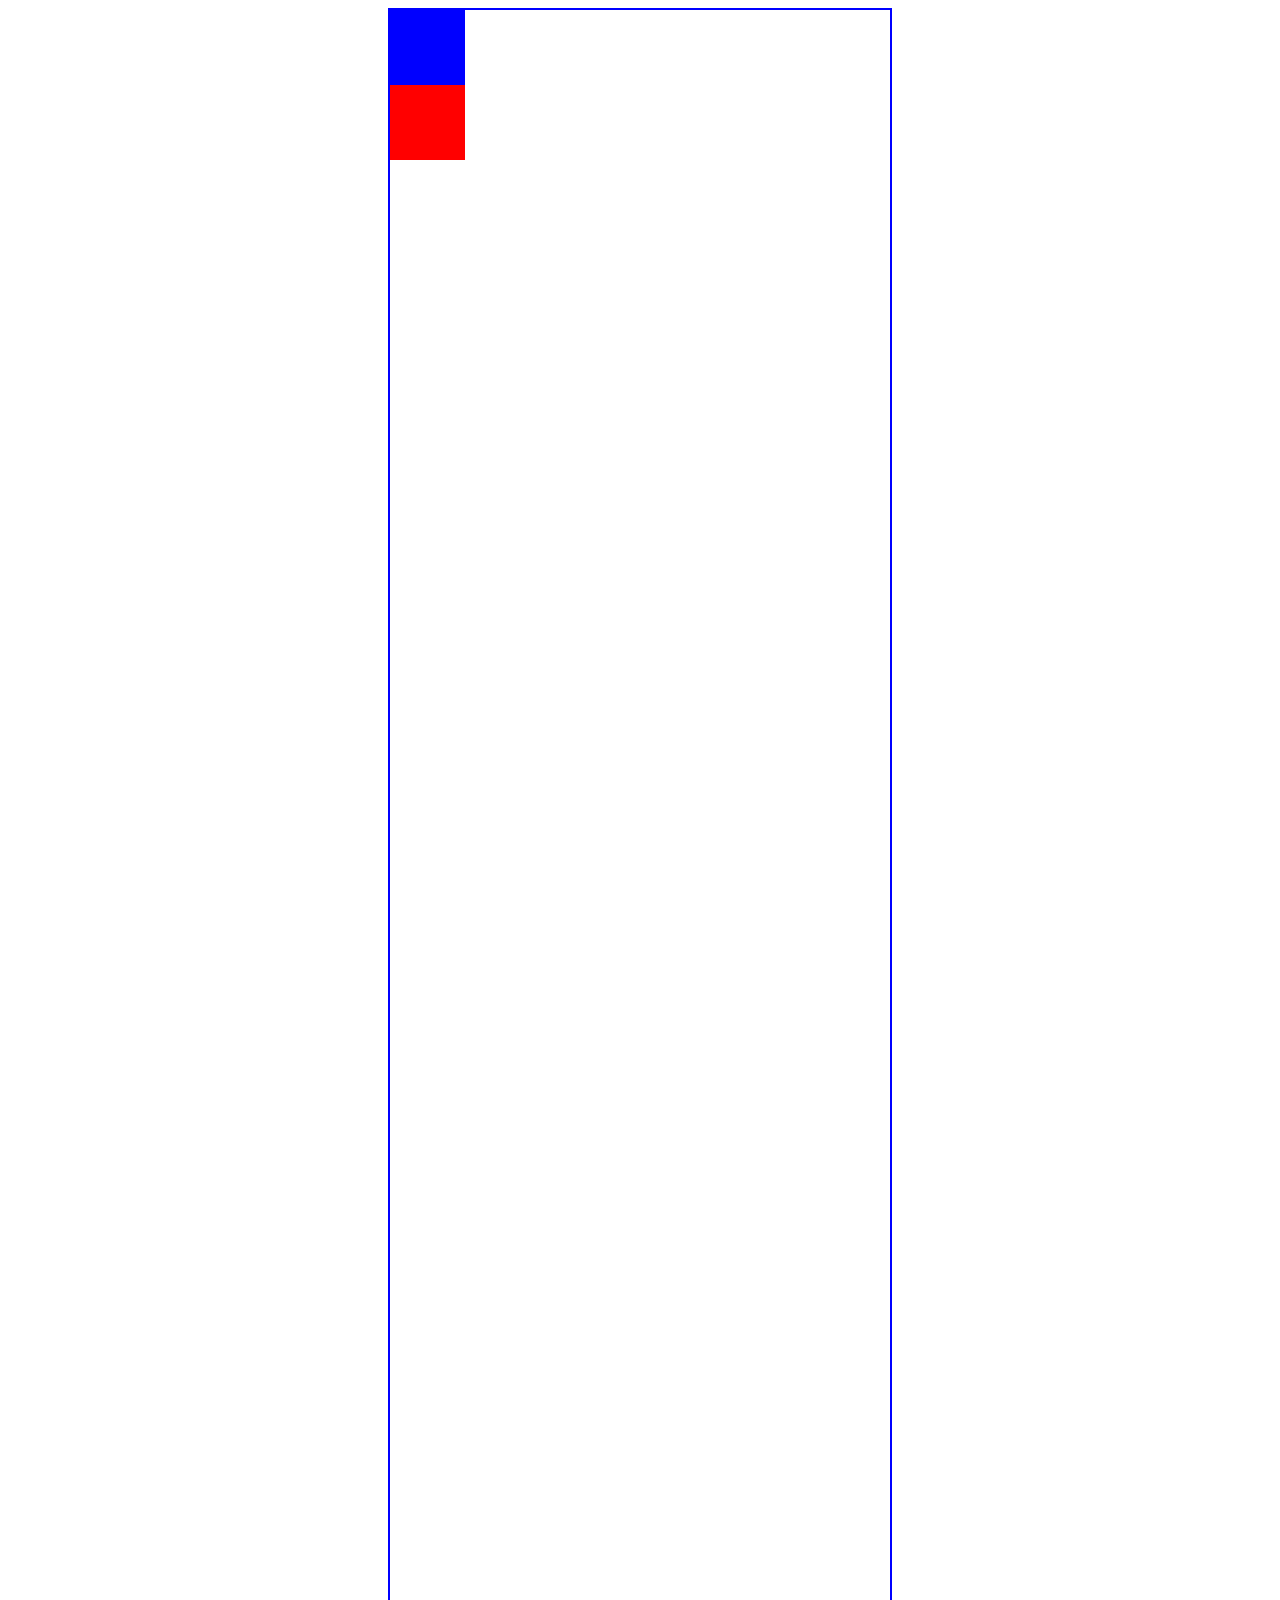
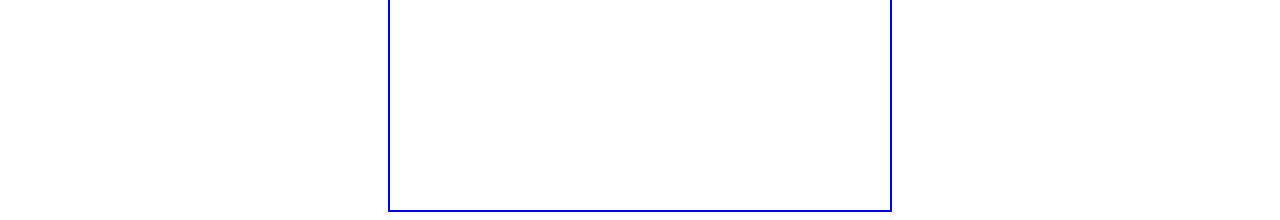
==== day01_display_position.html @ cc2f1028 "first commit" ====
<!DOCTYPE html>
<html lang="en">

<head>
    <meta charset="UTF-8">
    <meta http-equiv="X-UA-Compatible" content="IE=edge">
    <meta name="viewport" content="width=device-width, initial-scale=1.0">
    <title>Display and Position</title>
    <style>
        .container {
            width: 500px;
            height: 1800px;
            border: 2px solid blue;
            margin: auto;
        }

        .box {
            width: 75px;
            height: 75px;
        }

        #box1 {
            background-color: blue;
        }
        #box2 {
            background-color: red;
            position: absolute;
            
        }
        #box3 {
            background-color: green;
        }
    </style>
</head>

<body>
    <div class="container">
        <div id="box1" class="box">

        </div>
        <div id="box2" class="box">

        </div>
        <div id="box3" class="box">

        </div>
    </div>
</body>

</html>
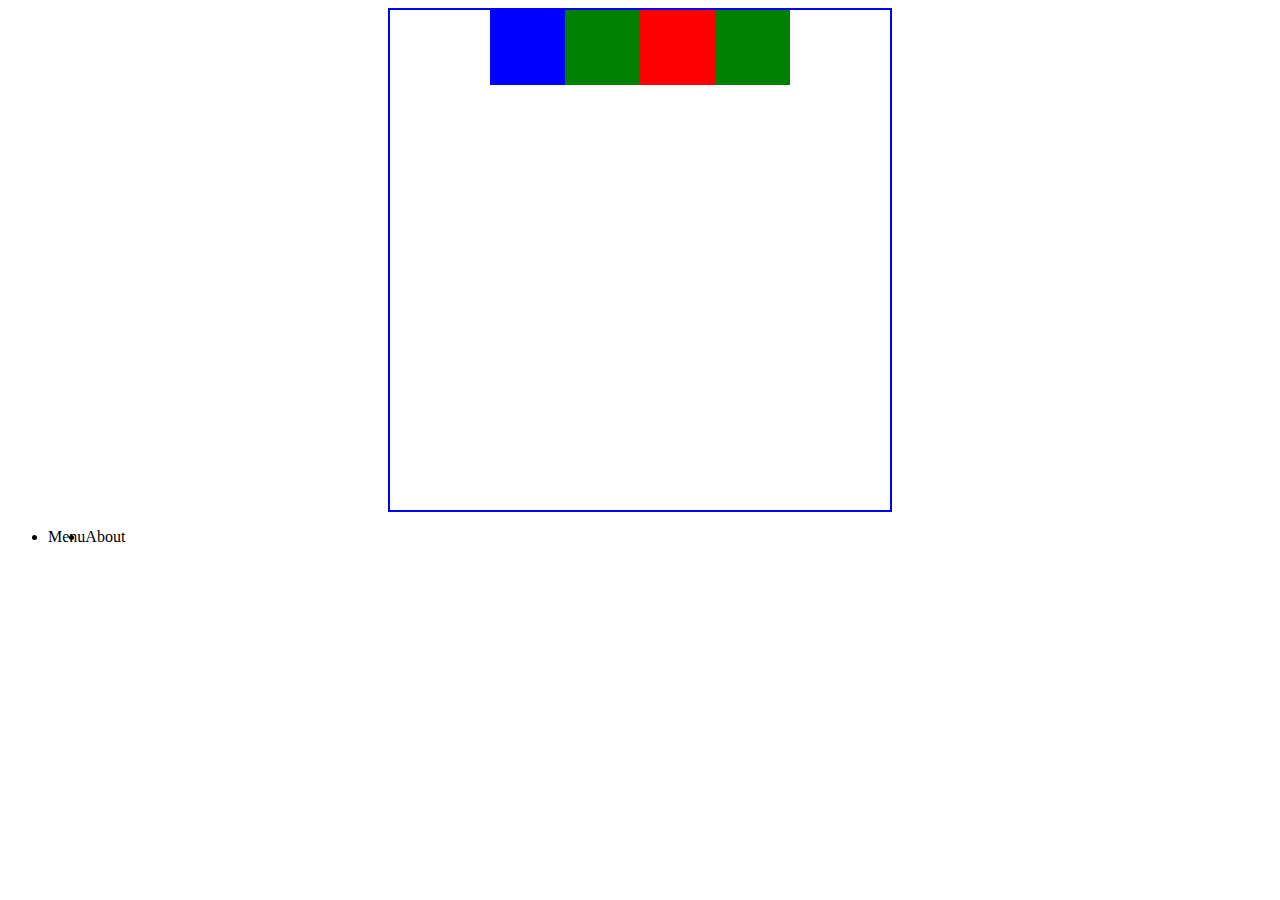
==== commit 1c11dd89: "first commit" ====
--- a/day01_display_position.html
+++ b/day01_display_position.html
@@ -9,9 +9,12 @@
     <style>
         .container {
             width: 500px;
-            height: 1800px;
+            height: 500px;
             border: 2px solid blue;
             margin: auto;
+            display: flex;
+            justify-content:center;
+            align-items: flex-start;
         }
 
         .box {
@@ -22,11 +25,12 @@
         #box1 {
             background-color: blue;
         }
+
         #box2 {
             background-color: red;
-            position: absolute;
-            
+
         }
+
         #box3 {
             background-color: green;
         }
@@ -38,6 +42,9 @@
         <div id="box1" class="box">
 
         </div>
+        <div id="box3" class="box">
+
+        </div>
         <div id="box2" class="box">
 
         </div>
@@ -45,6 +52,10 @@
 
         </div>
     </div>
+    <ul style="display: flex;">
+        <li>Menu</li>
+        <li>About</li>
+    </ul>
 </body>
 
 </html>